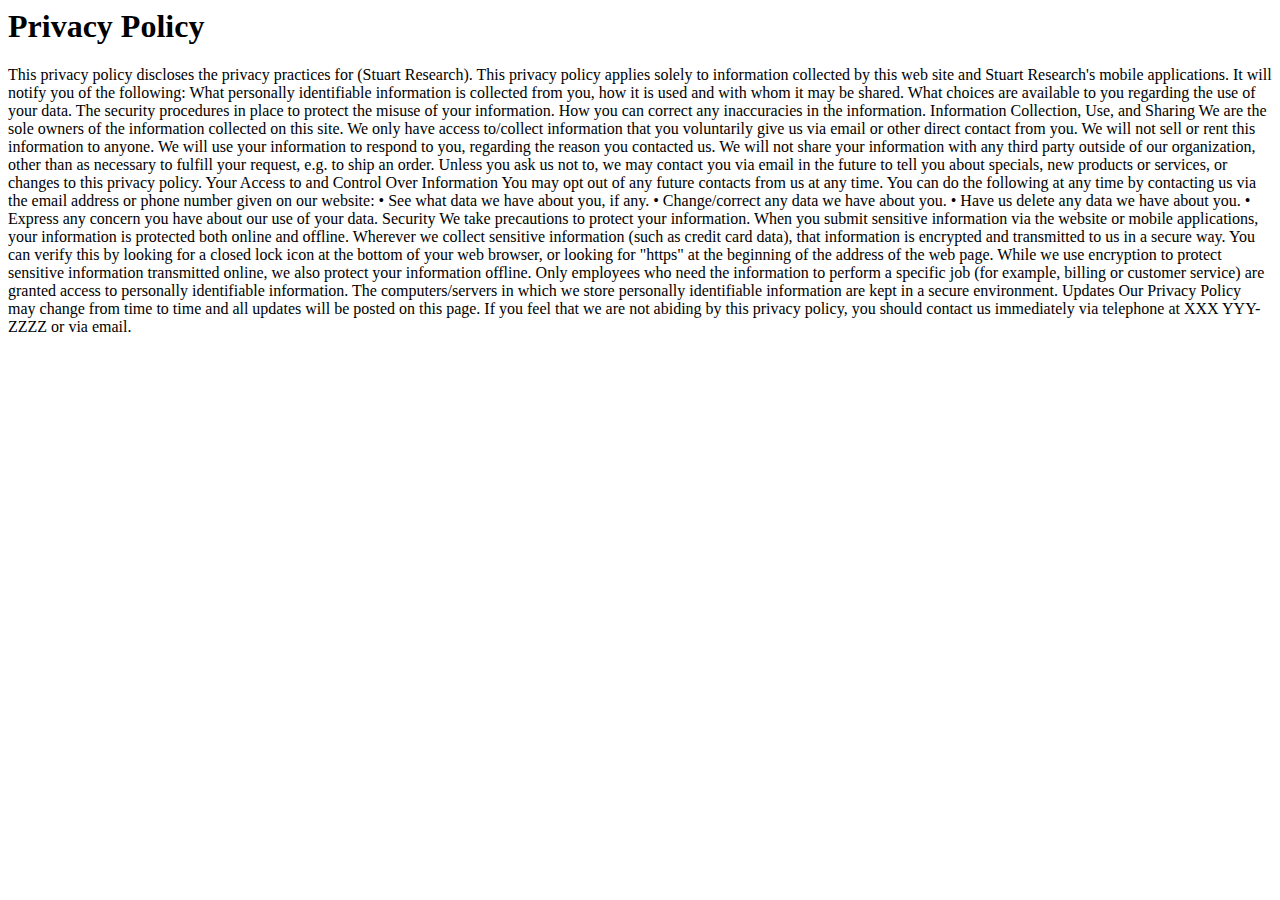
==== privacy.html @ a6a231c2 "Create privacy.html" ====
<html>
<body>
<h1>Privacy Policy</h1>
This privacy policy discloses the privacy practices for (Stuart Research). This privacy policy applies solely to information collected by this web site and Stuart Research's mobile applications. It will notify you of the following:

What personally identifiable information is collected from you, how it is used and with whom it may be shared.
What choices are available to you regarding the use of your data.
The security procedures in place to protect the misuse of your information.
How you can correct any inaccuracies in the information.
Information Collection, Use, and Sharing 
We are the sole owners of the information collected on this site. We only have access to/collect information that you voluntarily give us via email or other direct contact from you. We will not sell or rent this information to anyone.

We will use your information to respond to you, regarding the reason you contacted us. We will not share your information with any third party outside of our organization, other than as necessary to fulfill your request, e.g. to ship an order.

Unless you ask us not to, we may contact you via email in the future to tell you about specials, new products or services, or changes to this privacy policy.

Your Access to and Control Over Information 
You may opt out of any future contacts from us at any time. You can do the following at any time by contacting us via the email address or phone number given on our website:

   • See what data we have about you, if any.

   • Change/correct any data we have about you.

   • Have us delete any data we have about you.

   • Express any concern you have about our use of your data.

Security 
We take precautions to protect your information. When you submit sensitive information via the website or mobile applications, your information is protected both online and offline.

Wherever we collect sensitive information (such as credit card data), that information is encrypted and transmitted to us in a secure way. You can verify this by looking for a closed lock icon at the bottom of your web browser, or looking for "https" at the beginning of the address of the web page.

While we use encryption to protect sensitive information transmitted online, we also protect your information offline. Only employees who need the information to perform a specific job (for example, billing or customer service) are granted access to personally identifiable information. The computers/servers in which we store personally identifiable information are kept in a secure environment.

Updates

Our Privacy Policy may change from time to time and all updates will be posted on this page.

If you feel that we are not abiding by this privacy policy, you should contact us immediately via telephone at XXX YYY-ZZZZ or via email.
</body>
</html>
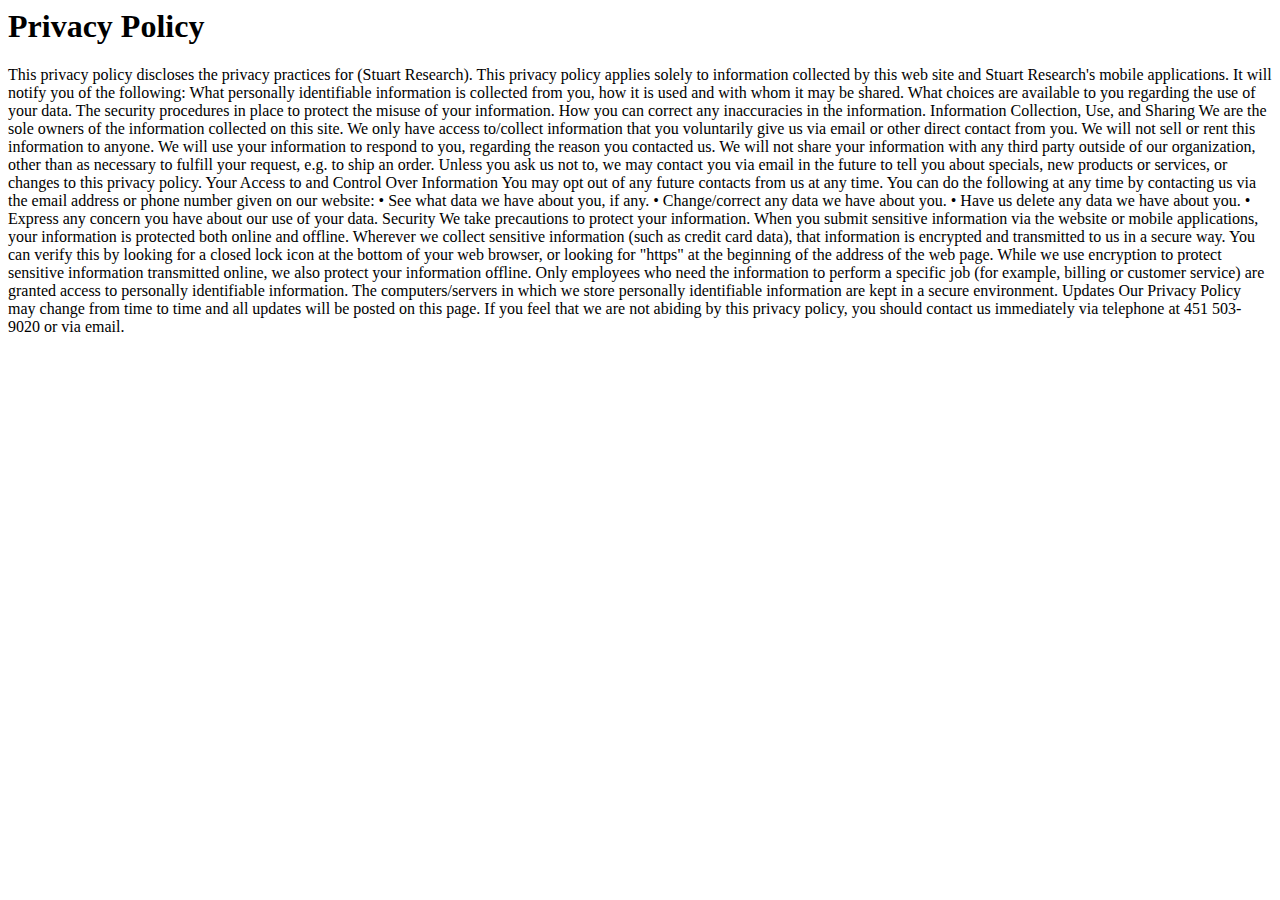
==== commit a48764b2: "adds phone to privacy policy" ====
--- a/privacy.html
+++ b/privacy.html
@@ -36,6 +36,6 @@
 
 Our Privacy Policy may change from time to time and all updates will be posted on this page.
 
-If you feel that we are not abiding by this privacy policy, you should contact us immediately via telephone at XXX YYY-ZZZZ or via email.
+If you feel that we are not abiding by this privacy policy, you should contact us immediately via telephone at 451 503-9020 or via email.
 </body>
 </html>
